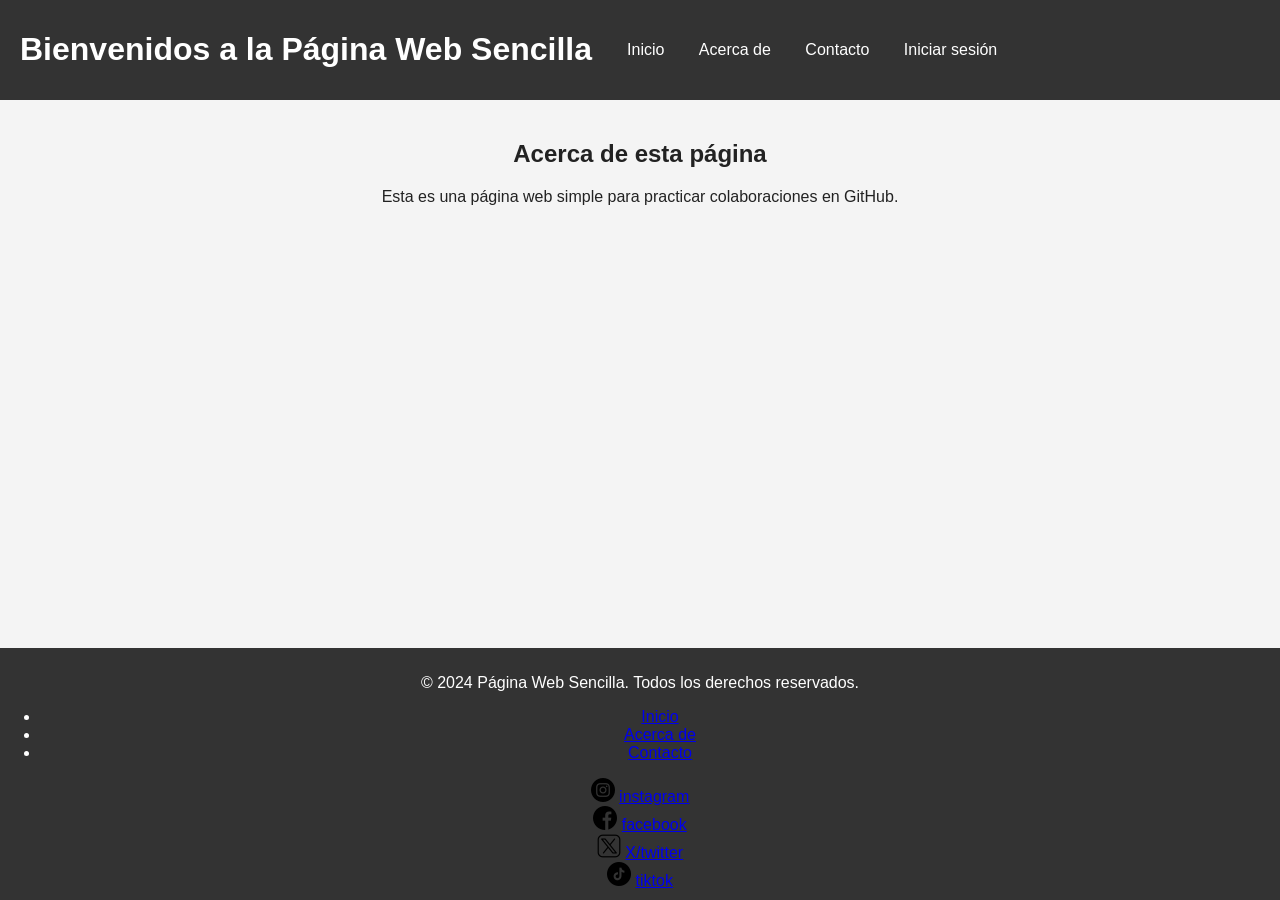
==== web estática sencilla/index.html @ cb726e72 "Merge pull request #4 from GabrielCas2024/feature-Footer add: Creacion de paginas, añadir footer, li" ====
<!-- index.html -->
<!DOCTYPE html>
<html lang="es">

<head>
    <meta charset="UTF-8">
    <meta name="viewport" content="width=device-width, initial-scale=1.0">
    <title>Página Web Sencilla</title>
    <link rel="stylesheet" href="style.css">
</head>

<body>

    <div id="site-content">
        <header>
            <h1>Bienvenidos a la Página Web Sencilla</h1>
            <nav>
                <ul>
                    <li><a href="#">Inicio</a></li>
                    <li><a href="#">Acerca de</a></li>
                    <li><a href="#">Contacto</a></li>
                    <li><a id="login-link" href="login.html">Iniciar sesión</a></li>
                </ul>
            </nav>
            <p id="user-greeting" class="user-greeting" hidden>Hola, <strong id="logged-user"></strong></p>
        </header>
        <main>
            <section id="about">
                <h2>Acerca de esta página</h2>
                <p>Esta es una página web simple para practicar colaboraciones en GitHub.</p>
            </section>
        </main>
        <footer>
            <p>&copy; 2024 Página Web Sencilla. Todos los derechos reservados.</p>
            <button id="logout-button" type="button" hidden>Cerrar sesión</button>
            <div class="content_Footer">
                 <div id="Info_Pagina">
                    <ul>
                    <li><a href="#">Inicio</a></li>
                    <li><a href="#">Acerca de</a></li>
                    <li><a href="#">Contacto</a></li>
                </ul>
                </div>
                
                <div id="cont-redSocial">
                    <div id="div_Inst">
                        <img src="img/instagram.png" alt="Icono red social Instagram">
                        <a href="https://www.instagram.com/">instagram</a>
                    </div>
                    <div id="div_Face">
                        <img src="img/facebook.png" alt="Icono red social facebook">
                        <a href="https://www.facebook.com/">facebook</a>
                    </div>
                    <div id="div_x">
                        <img src="img/medios-de-comunicacion-social.png" alt="Icono red social x Anteriormente twitter">
                        <a href="https://x.com/?lang=es">X/twitter</a>
                    </div>
                    <div id="div_Tik">
                        <img src="img/tik-tok.png" alt="Icono red social tiktok">
                        <a href="https://www.tiktok.com/upload?lang=es">tiktok</a>
                    </div>
                </div>
               
            </div>
        </footer>
    </div>

    <script src="script.js"></script>
</body>

</html>
---- web estática sencilla/style.css ----
/* style.css */
body {
    font-family: Arial, sans-serif;
    margin: 0;
    padding: 0;
    background-color: #f4f4f4;
    color: #222;
}

.login-screen {
    min-height: 100vh;
    display: grid;
    place-items: center;
    padding: 24px;
    box-sizing: border-box;
    background: linear-gradient(135deg, #eef3f8, #d7e2ec);
}

.login-card {
    width: min(100%, 380px);
    box-sizing: border-box;
    padding: 36px;
    background: #fff;
    border: 1px solid #d4dce4;
    border-radius: 8px;
    box-shadow: 0 18px 45px rgb(25 45 65 / 14%);
}

.login-card h1 {
    margin: 0 0 10px;
}

.eyebrow {
    margin: 0 0 8px;
    color: #1769aa;
    font-size: 0.78rem;
    font-weight: bold;
    letter-spacing: 0.08em;
    text-transform: uppercase;
}

.login-intro {
    margin: 0 0 24px;
    color: #56616b;
}

.login-card label {
    display: block;
    margin: 16px 0 6px;
    font-weight: bold;
}

.login-card input {
    width: 100%;
    box-sizing: border-box;
    padding: 11px 12px;
    border: 1px solid #aab7c3;
    border-radius: 4px;
    font: inherit;
}

.login-card input:focus {
    outline: 3px solid rgb(23 105 170 / 22%);
    border-color: #1769aa;
}

.login-card button,
#logout-button {
    border: 0;
    border-radius: 4px;
    padding: 11px 16px;
    color: #fff;
    background: #1769aa;
    font: inherit;
    font-weight: bold;
    cursor: pointer;
}

.login-card button {
    width: 100%;
    margin-top: 24px;
}

.login-card button:hover,
#logout-button:hover {
    background: #0f4f82;
}

.form-message {
    min-height: 20px;
    margin: 12px 0 0;
    color: #b42318;
}

.back-link {
    margin: 20px 0 0;
    text-align: center;
}

.back-link a {
    color: #1769aa;
}

header {
    background-color: #333;
    color: #fff;
    padding: 10px 20px;
    display: flex;
    align-items: center;
    gap: 20px;
}

nav ul {
    list-style: none;
    padding: 0;
}

nav ul li {
    display: inline;
    margin: 0 15px;
}

nav ul li a {
    color: #fff;
    text-decoration: none;
}

main {
    padding: 20px;
    text-align: center;
}

footer {
    background-color: #333;
    color: #fff;
    text-align: center;
    padding: 10px 0;
    position: fixed;
    width: 100%;
    bottom: 0;
}


.logo {
    width: 70px;
    height: auto;
=======
#logout-button {
    margin-top: 8px;
    background: #b42318;
}

.user-greeting {
    margin: 12px 0 0;

}
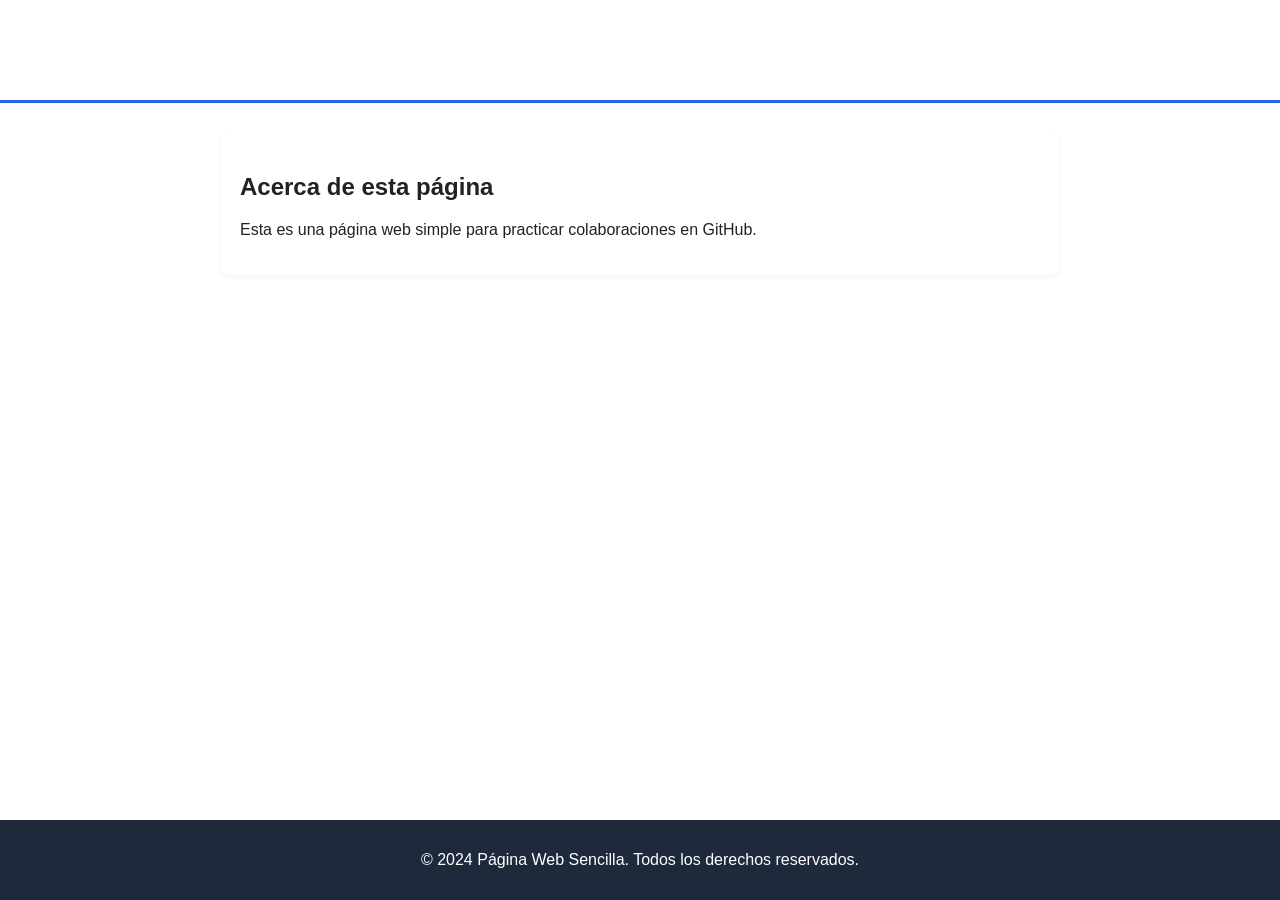
==== commit b62ec597: "fix: resuelve conflicto de merge manteniendo estilos" ====
--- a/web estática sencilla/index.html
+++ b/web estática sencilla/index.html
@@ -10,61 +10,25 @@
 </head>
 
 <body>
-
-    <div id="site-content">
-        <header>
-            <h1>Bienvenidos a la Página Web Sencilla</h1>
-            <nav>
-                <ul>
-                    <li><a href="#">Inicio</a></li>
-                    <li><a href="#">Acerca de</a></li>
-                    <li><a href="#">Contacto</a></li>
-                    <li><a id="login-link" href="login.html">Iniciar sesión</a></li>
-                </ul>
-            </nav>
-            <p id="user-greeting" class="user-greeting" hidden>Hola, <strong id="logged-user"></strong></p>
-        </header>
-        <main>
-            <section id="about">
-                <h2>Acerca de esta página</h2>
-                <p>Esta es una página web simple para practicar colaboraciones en GitHub.</p>
-            </section>
-        </main>
-        <footer>
-            <p>&copy; 2024 Página Web Sencilla. Todos los derechos reservados.</p>
-            <button id="logout-button" type="button" hidden>Cerrar sesión</button>
-            <div class="content_Footer">
-                 <div id="Info_Pagina">
-                    <ul>
-                    <li><a href="#">Inicio</a></li>
-                    <li><a href="#">Acerca de</a></li>
-                    <li><a href="#">Contacto</a></li>
-                </ul>
-                </div>
-                
-                <div id="cont-redSocial">
-                    <div id="div_Inst">
-                        <img src="img/instagram.png" alt="Icono red social Instagram">
-                        <a href="https://www.instagram.com/">instagram</a>
-                    </div>
-                    <div id="div_Face">
-                        <img src="img/facebook.png" alt="Icono red social facebook">
-                        <a href="https://www.facebook.com/">facebook</a>
-                    </div>
-                    <div id="div_x">
-                        <img src="img/medios-de-comunicacion-social.png" alt="Icono red social x Anteriormente twitter">
-                        <a href="https://x.com/?lang=es">X/twitter</a>
-                    </div>
-                    <div id="div_Tik">
-                        <img src="img/tik-tok.png" alt="Icono red social tiktok">
-                        <a href="https://www.tiktok.com/upload?lang=es">tiktok</a>
-                    </div>
-                </div>
-               
-            </div>
-        </footer>
-    </div>
-
+    <header>
+        <h1>Bienvenidos a la Página Web Sencilla</h1>
+        <nav>
+            <ul>
+                <li><a href="#">Inicio</a></li>
+                <li><a href="#">Acerca de</a></li>
+                <li><a href="#">Contacto</a></li>
+            </ul>
+        </nav>
+    </header>
+    <main>
+        <section id="about">
+            <h2>Acerca de esta página</h2>
+            <p>Esta es una página web simple para practicar colaboraciones en GitHub.</p>
+        </section>
+    </main>
+    <footer>
+        <p>&copy; 2024 Página Web Sencilla. Todos los derechos reservados.</p>
+    </footer>
     <script src="script.js"></script>
 </body>
 
--- a/web estática sencilla/style.css
+++ b/web estática sencilla/style.css
@@ -1,8 +1,11 @@
-/* style.css */
 body {
     font-family: Arial, sans-serif;
     margin: 0;
     padding: 0;
+<<<<<<< HEAD
+    background-color: #f0f2f5;
+    color: #333;
+=======
     background-color: #f4f4f4;
     color: #222;
 }
@@ -99,45 +102,95 @@
 
 .back-link a {
     color: #1769aa;
-}
+>>>>>>> upstream/master
+}
+
 
 header {
+<<<<<<< HEAD
+    background-color: #3b82f6;
+    color: white;
+    padding: 12px 40px;
+    display: flex;
+    justify-content: space-between;
+    align-items: center;
+    border-bottom: 3px solid #2563eb;
+=======
     background-color: #333;
     color: #fff;
     padding: 10px 20px;
     display: flex;
     align-items: center;
     gap: 20px;
-}
+>>>>>>> upstream/master
+}
+
+.logo {
+    display: flex;
+    align-items: center;
+    gap: 10px;
+}
+
+.logo h1 {
+    font-size: 1.2rem;
+    margin: 0;
+}
+
+.icono {
+    font-size: 1.4rem;
+}
+
 
 nav ul {
     list-style: none;
+    margin: 0;
     padding: 0;
-}
-
-nav ul li {
-    display: inline;
-    margin: 0 15px;
+    display: flex;
+    gap: 8px;
 }
 
 nav ul li a {
-    color: #fff;
+    color: white;
     text-decoration: none;
-}
+    padding: 8px 16px;
+    border-radius: 6px;
+    font-weight: bold;
+    font-size: 0.95rem;
+    transition: 0.2s;
+}
+
+
+nav ul li a:hover {
+    background-color: rgba(255, 255, 255, 0.2);
+}
+
+
+nav ul li a.active {
+    background-color: #1d4ed8;
+}
+
 
 main {
+    max-width: 800px;
+    margin: 30px auto;
     padding: 20px;
+    background: white;
+    border-radius: 8px;
+    box-shadow: 0 2px 4px rgba(0, 0, 0, 0.05);
+}
+
+
+footer {
+    background-color: #1e293b;
+    color: white;
     text-align: center;
-}
-
-footer {
-    background-color: #333;
-    color: #fff;
-    text-align: center;
-    padding: 10px 0;
+    padding: 15px 0;
     position: fixed;
     width: 100%;
     bottom: 0;
+<<<<<<< HEAD
+}
+=======
 }
 
 
@@ -154,3 +207,4 @@
     margin: 12px 0 0;
 
 }
+>>>>>>> upstream/master
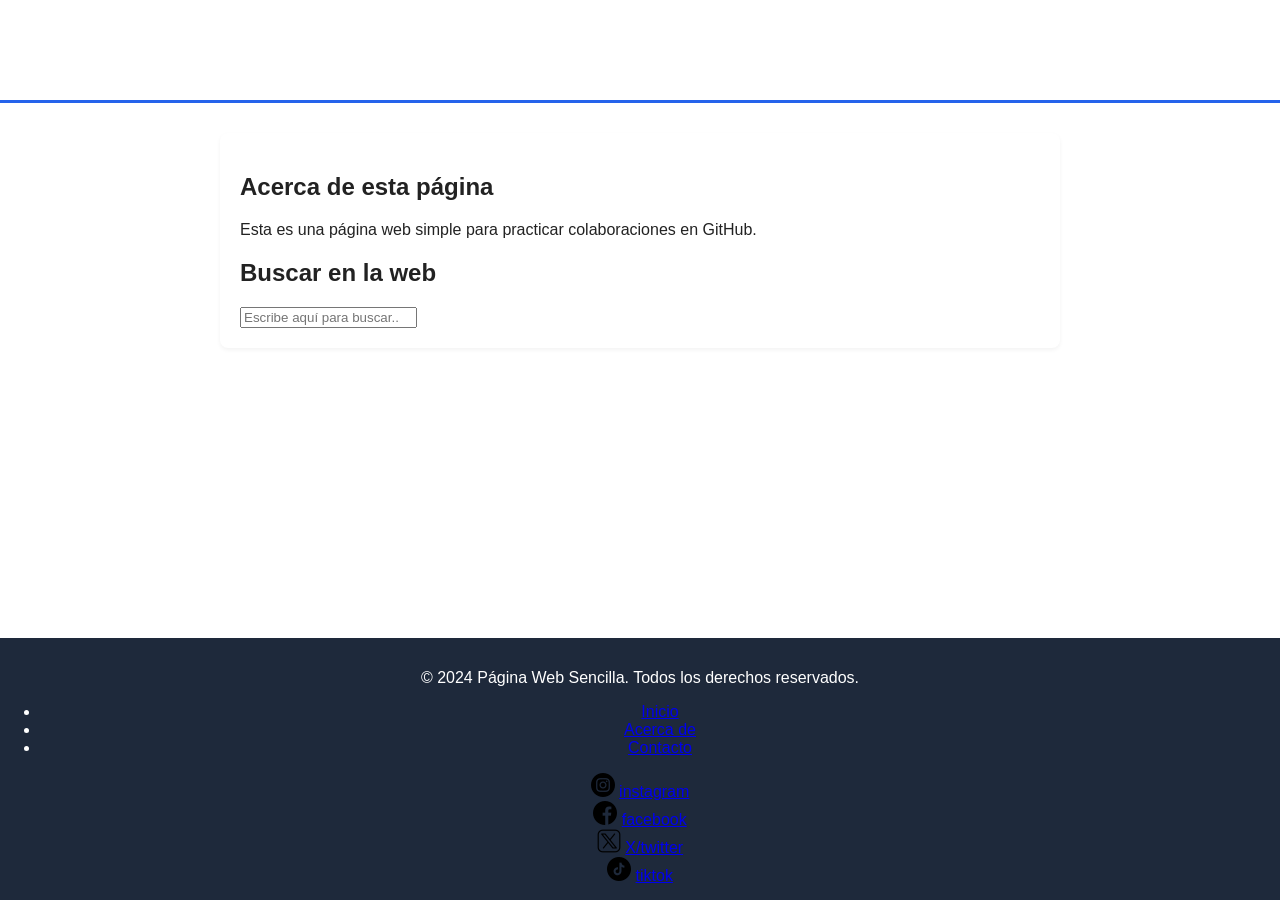
==== commit 46b71826: "Buscador sencillo en el body añadido en el archivo index correcto" ====
--- a/web estática sencilla/index.html
+++ b/web estática sencilla/index.html
@@ -10,25 +10,65 @@
 </head>
 
 <body>
-    <header>
-        <h1>Bienvenidos a la Página Web Sencilla</h1>
-        <nav>
-            <ul>
-                <li><a href="#">Inicio</a></li>
-                <li><a href="#">Acerca de</a></li>
-                <li><a href="#">Contacto</a></li>
-            </ul>
-        </nav>
-    </header>
-    <main>
-        <section id="about">
-            <h2>Acerca de esta página</h2>
-            <p>Esta es una página web simple para practicar colaboraciones en GitHub.</p>
+
+    <div id="site-content">
+        <header>
+            <h1>Bienvenidos a la Página Web Sencilla</h1>
+            <nav>
+                <ul>
+                    <li><a href="#">Inicio</a></li>
+                    <li><a href="#">Acerca de</a></li>
+                    <li><a href="#">Contacto</a></li>
+                    <li><a id="login-link" href="login.html">Iniciar sesión</a></li>
+                </ul>
+            </nav>
+            <p id="user-greeting" class="user-greeting" hidden>Hola, <strong id="logged-user"></strong></p>
+        </header>
+        <main>
+            <section id="about">
+                <h2>Acerca de esta página</h2>
+                <p>Esta es una página web simple para practicar colaboraciones en GitHub.</p>
+            </section>
+            <section id="buscador">
+            <h2>Buscar en la web</h2>
+            <input type="search" placeholder="Escribe aquí para buscar...">
         </section>
-    </main>
-    <footer>
-        <p>&copy; 2024 Página Web Sencilla. Todos los derechos reservados.</p>
-    </footer>
+        </main>
+        <footer>
+            <p>&copy; 2024 Página Web Sencilla. Todos los derechos reservados.</p>
+            <button id="logout-button" type="button" hidden>Cerrar sesión</button>
+            <div class="content_Footer">
+                 <div id="Info_Pagina">
+                    <ul>
+                    <li><a href="#">Inicio</a></li>
+                    <li><a href="#">Acerca de</a></li>
+                    <li><a href="#">Contacto</a></li>
+                </ul>
+                </div>
+                
+                <div id="cont-redSocial">
+                    <div id="div_Inst">
+                        <img src="img/instagram.png" alt="Icono red social Instagram">
+                        <a href="https://www.instagram.com/">instagram</a>
+                    </div>
+                    <div id="div_Face">
+                        <img src="img/facebook.png" alt="Icono red social facebook">
+                        <a href="https://www.facebook.com/">facebook</a>
+                    </div>
+                    <div id="div_x">
+                        <img src="img/medios-de-comunicacion-social.png" alt="Icono red social x Anteriormente twitter">
+                        <a href="https://x.com/?lang=es">X/twitter</a>
+                    </div>
+                    <div id="div_Tik">
+                        <img src="img/tik-tok.png" alt="Icono red social tiktok">
+                        <a href="https://www.tiktok.com/upload?lang=es">tiktok</a>
+                    </div>
+                </div>
+               
+            </div>
+        </footer>
+    </div>
+
     <script src="script.js"></script>
 </body>
 
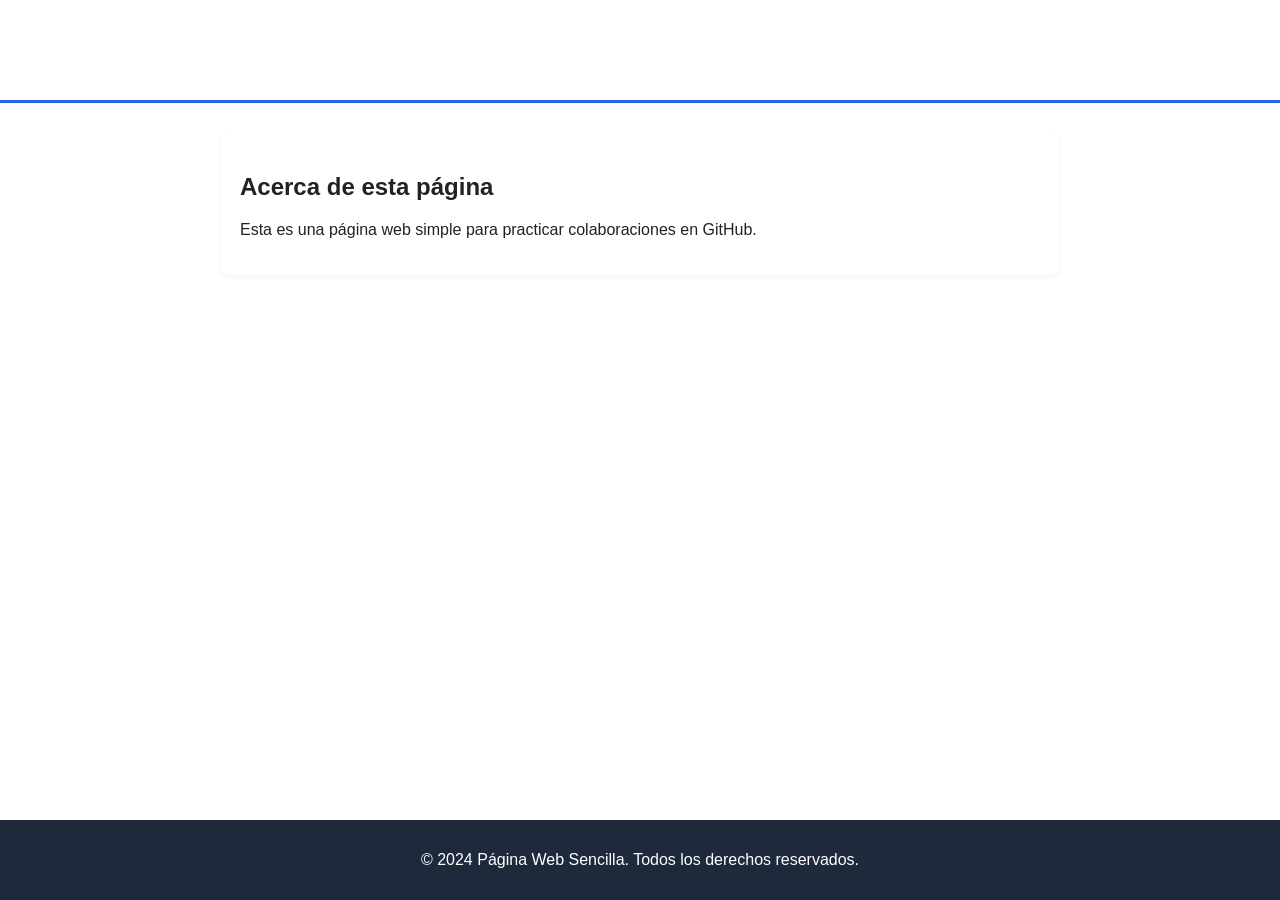
==== commit f69842ba: "Merge pull request #5 from Carizru/EstilosCasbecera Mejora de la apariencia del menú de navegación y" ====
--- a/web estática sencilla/index.html
+++ b/web estática sencilla/index.html
@@ -10,65 +10,25 @@
 </head>
 
 <body>
-
-    <div id="site-content">
-        <header>
-            <h1>Bienvenidos a la Página Web Sencilla</h1>
-            <nav>
-                <ul>
-                    <li><a href="#">Inicio</a></li>
-                    <li><a href="#">Acerca de</a></li>
-                    <li><a href="#">Contacto</a></li>
-                    <li><a id="login-link" href="login.html">Iniciar sesión</a></li>
-                </ul>
-            </nav>
-            <p id="user-greeting" class="user-greeting" hidden>Hola, <strong id="logged-user"></strong></p>
-        </header>
-        <main>
-            <section id="about">
-                <h2>Acerca de esta página</h2>
-                <p>Esta es una página web simple para practicar colaboraciones en GitHub.</p>
-            </section>
-            <section id="buscador">
-            <h2>Buscar en la web</h2>
-            <input type="search" placeholder="Escribe aquí para buscar...">
+    <header>
+        <h1>Bienvenidos a la Página Web Sencilla</h1>
+        <nav>
+            <ul>
+                <li><a href="#">Inicio</a></li>
+                <li><a href="#">Acerca de</a></li>
+                <li><a href="#">Contacto</a></li>
+            </ul>
+        </nav>
+    </header>
+    <main>
+        <section id="about">
+            <h2>Acerca de esta página</h2>
+            <p>Esta es una página web simple para practicar colaboraciones en GitHub.</p>
         </section>
-        </main>
-        <footer>
-            <p>&copy; 2024 Página Web Sencilla. Todos los derechos reservados.</p>
-            <button id="logout-button" type="button" hidden>Cerrar sesión</button>
-            <div class="content_Footer">
-                 <div id="Info_Pagina">
-                    <ul>
-                    <li><a href="#">Inicio</a></li>
-                    <li><a href="#">Acerca de</a></li>
-                    <li><a href="#">Contacto</a></li>
-                </ul>
-                </div>
-                
-                <div id="cont-redSocial">
-                    <div id="div_Inst">
-                        <img src="img/instagram.png" alt="Icono red social Instagram">
-                        <a href="https://www.instagram.com/">instagram</a>
-                    </div>
-                    <div id="div_Face">
-                        <img src="img/facebook.png" alt="Icono red social facebook">
-                        <a href="https://www.facebook.com/">facebook</a>
-                    </div>
-                    <div id="div_x">
-                        <img src="img/medios-de-comunicacion-social.png" alt="Icono red social x Anteriormente twitter">
-                        <a href="https://x.com/?lang=es">X/twitter</a>
-                    </div>
-                    <div id="div_Tik">
-                        <img src="img/tik-tok.png" alt="Icono red social tiktok">
-                        <a href="https://www.tiktok.com/upload?lang=es">tiktok</a>
-                    </div>
-                </div>
-               
-            </div>
-        </footer>
-    </div>
-
+    </main>
+    <footer>
+        <p>&copy; 2024 Página Web Sencilla. Todos los derechos reservados.</p>
+    </footer>
     <script src="script.js"></script>
 </body>
 
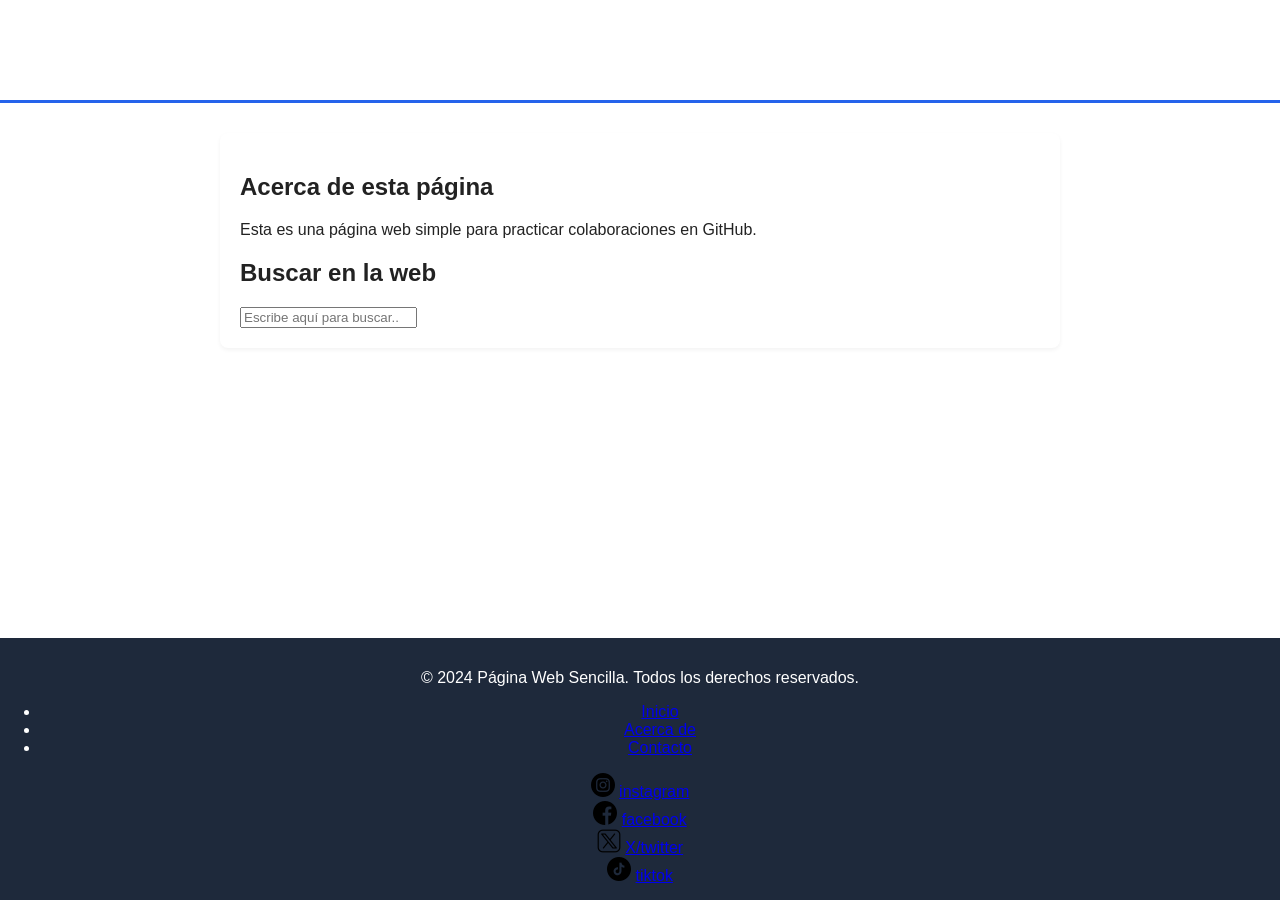
==== commit c80f77d7: "Merge branch 'master' into ampliacionLuismi" ====
--- a/web estática sencilla/index.html
+++ b/web estática sencilla/index.html
@@ -10,25 +10,67 @@
 </head>
 
 <body>
-    <header>
-        <h1>Bienvenidos a la Página Web Sencilla</h1>
-        <nav>
-            <ul>
-                <li><a href="#">Inicio</a></li>
-                <li><a href="#">Acerca de</a></li>
-                <li><a href="#">Contacto</a></li>
-            </ul>
-        </nav>
-    </header>
-    <main>
-        <section id="about">
-            <h2>Acerca de esta página</h2>
-            <p>Esta es una página web simple para practicar colaboraciones en GitHub.</p>
-        </section>
-    </main>
-    <footer>
-        <p>&copy; 2024 Página Web Sencilla. Todos los derechos reservados.</p>
-    </footer>
+
+
+    <div id="site-content">
+        <header>
+            <h1>Bienvenidos a la Página Web Sencilla</h1>
+            <nav>
+                <ul>
+                    <li><a href="#">Inicio</a></li>
+                    <li><a href="#">Acerca de</a></li>
+                    <li><a href="#">Contacto</a></li>
+                    <li><a id="login-link" href="login.html">Iniciar sesión</a></li>
+                </ul>
+            </nav>
+            <p id="user-greeting" class="user-greeting" hidden>Hola, <strong id="logged-user"></strong></p>
+        </header>
+        <main>
+            <section id="about">
+                <h2>Acerca de esta página</h2>
+                <p>Esta es una página web simple para practicar colaboraciones en GitHub.</p>
+            </section>
+            <section id="buscador">
+                <h2>Buscar en la web</h2>
+                <input type="search" placeholder="Escribe aquí para buscar...">
+            </section>
+        </main>
+        <footer>
+            <p>&copy; 2024 Página Web Sencilla. Todos los derechos reservados.</p>
+            <button id="logout-button" type="button" hidden>Cerrar sesión</button>
+            <div class="content_Footer">
+                 <div id="Info_Pagina">
+                    <ul>
+                    <li><a href="#">Inicio</a></li>
+                    <li><a href="#">Acerca de</a></li>
+                    <li><a href="#">Contacto</a></li>
+                </ul>
+                </div>
+                
+                <div id="cont-redSocial">
+                    <div id="div_Inst">
+                        <img src="img/instagram.png" alt="Icono red social Instagram">
+                        <a href="https://www.instagram.com/">instagram</a>
+                    </div>
+                    <div id="div_Face">
+                        <img src="img/facebook.png" alt="Icono red social facebook">
+                        <a href="https://www.facebook.com/">facebook</a>
+                    </div>
+                    <div id="div_x">
+                        <img src="img/medios-de-comunicacion-social.png" alt="Icono red social x Anteriormente twitter">
+                        <a href="https://x.com/?lang=es">X/twitter</a>
+                    </div>
+                    <div id="div_Tik">
+                        <img src="img/tik-tok.png" alt="Icono red social tiktok">
+                        <a href="https://www.tiktok.com/upload?lang=es">tiktok</a>
+                    </div>
+                </div>
+               
+            </div>
+        </footer>
+    </div>
+
+
     <script src="script.js"></script>
 </body>
 
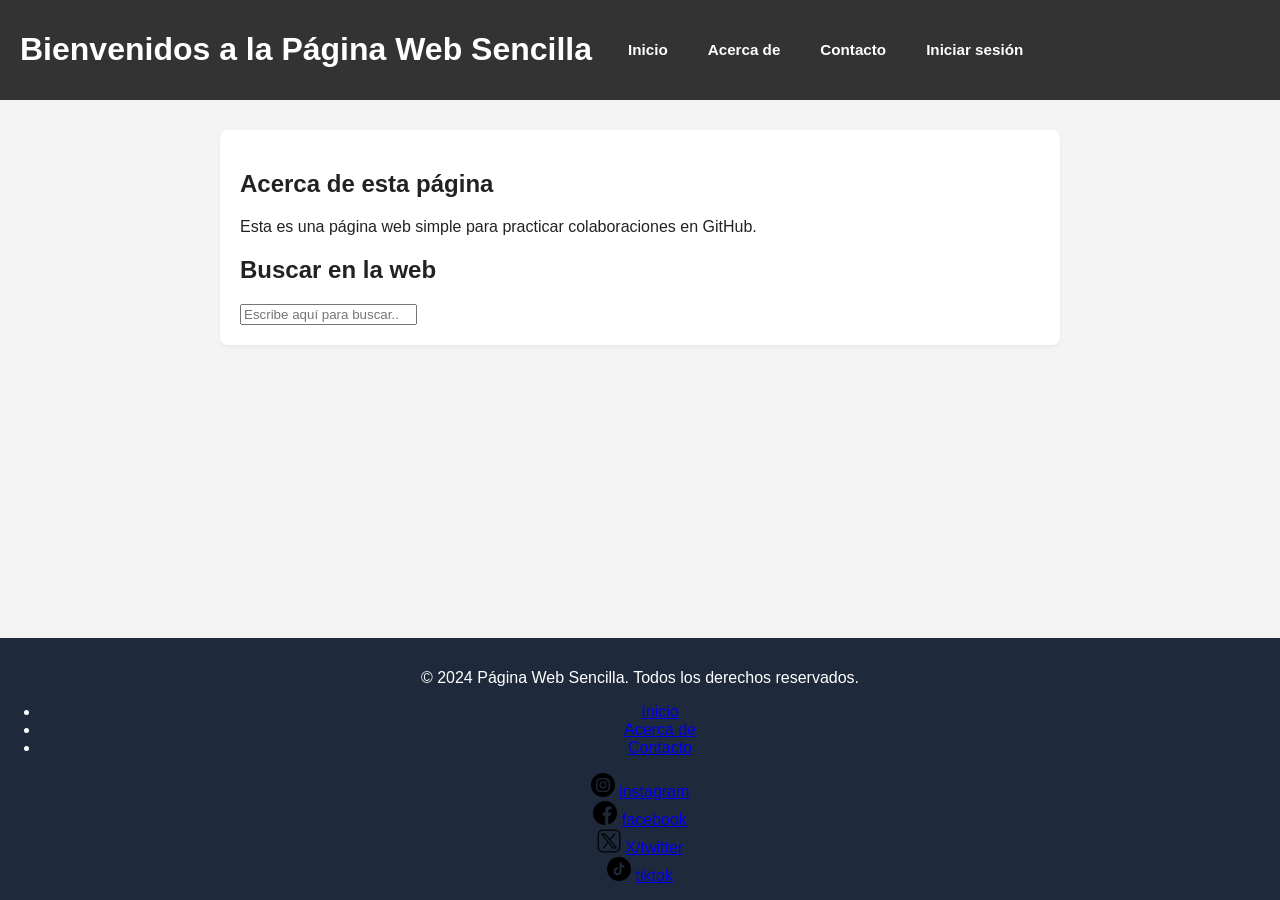
==== commit 8e512b75: "css: Reparacion de header viual, eliminacion de puntos que entraban en conflicto con otras instrucci" ====
--- a/web estática sencilla/index.html
+++ b/web estática sencilla/index.html
@@ -17,9 +17,9 @@
             <h1>Bienvenidos a la Página Web Sencilla</h1>
             <nav>
                 <ul>
-                    <li><a href="#">Inicio</a></li>
-                    <li><a href="#">Acerca de</a></li>
-                    <li><a href="#">Contacto</a></li>
+                    <li><a href="index.html">Inicio</a></li>
+                    <li><a href="AcercaDe.html">Acerca de</a></li>
+                    <li><a href="Contacto.html">Contacto</a></li>
                     <li><a id="login-link" href="login.html">Iniciar sesión</a></li>
                 </ul>
             </nav>
@@ -41,9 +41,9 @@
             <div class="content_Footer">
                  <div id="Info_Pagina">
                     <ul>
-                    <li><a href="#">Inicio</a></li>
-                    <li><a href="#">Acerca de</a></li>
-                    <li><a href="#">Contacto</a></li>
+                    <li><a href="index.html">Inicio</a></li>
+                    <li><a href="AcercaDe.html">Acerca de</a></li>
+                    <li><a href="Contacto.html">Contacto</a></li>
                 </ul>
                 </div>
                 
--- a/web estática sencilla/style.css
+++ b/web estática sencilla/style.css
@@ -2,10 +2,6 @@
     font-family: Arial, sans-serif;
     margin: 0;
     padding: 0;
-<<<<<<< HEAD
-    background-color: #f0f2f5;
-    color: #333;
-=======
     background-color: #f4f4f4;
     color: #222;
 }
@@ -102,27 +98,16 @@
 
 .back-link a {
     color: #1769aa;
->>>>>>> upstream/master
 }
 
 
 header {
-<<<<<<< HEAD
-    background-color: #3b82f6;
-    color: white;
-    padding: 12px 40px;
-    display: flex;
-    justify-content: space-between;
-    align-items: center;
-    border-bottom: 3px solid #2563eb;
-=======
     background-color: #333;
     color: #fff;
     padding: 10px 20px;
     display: flex;
     align-items: center;
     gap: 20px;
->>>>>>> upstream/master
 }
 
 .logo {
@@ -188,16 +173,14 @@
     position: fixed;
     width: 100%;
     bottom: 0;
-<<<<<<< HEAD
-}
-=======
 }
 
 
 .logo {
     width: 70px;
     height: auto;
-=======
+}
+
 #logout-button {
     margin-top: 8px;
     background: #b42318;
@@ -205,6 +188,4 @@
 
 .user-greeting {
     margin: 12px 0 0;
-
 }
->>>>>>> upstream/master
